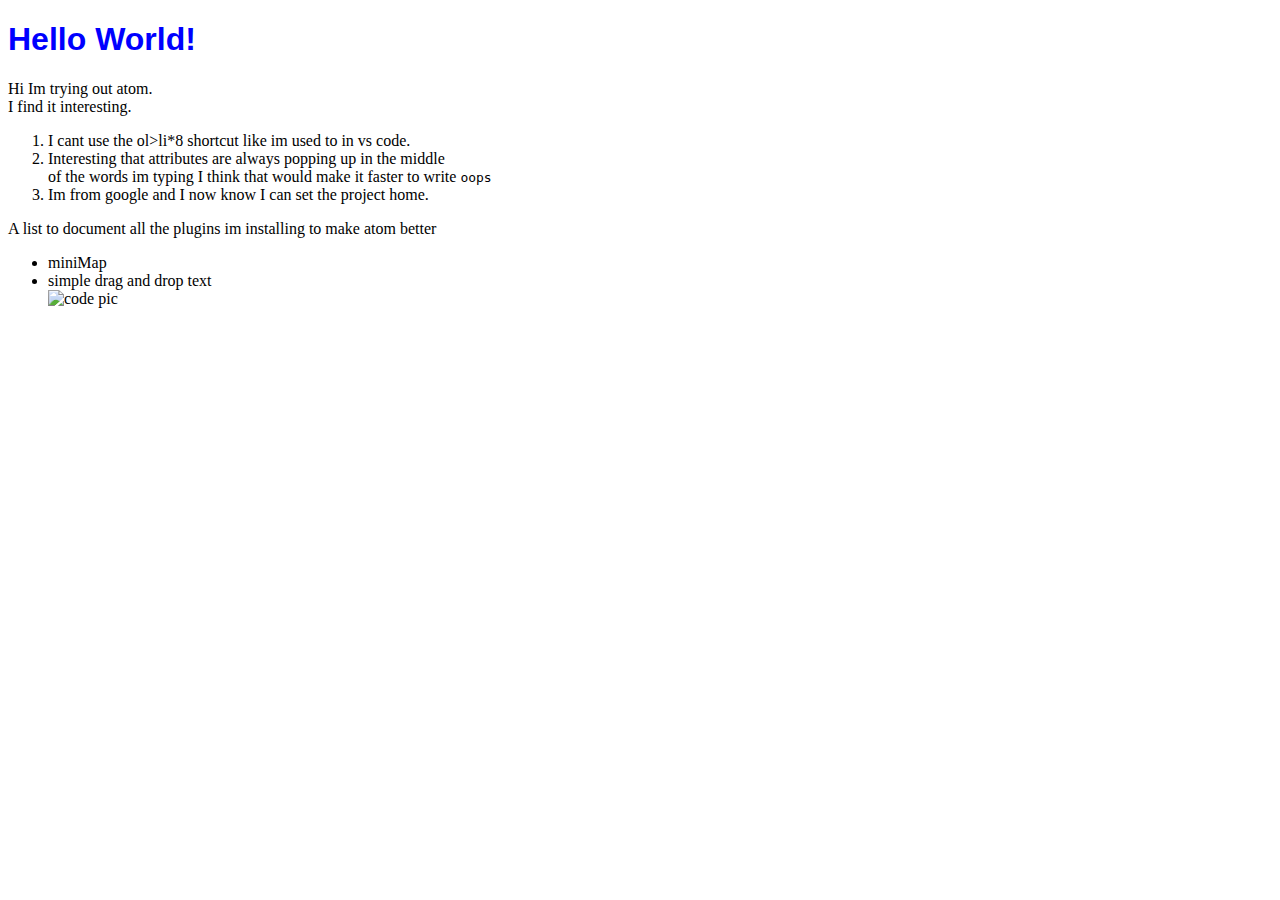
==== hello-world.html @ fba8a20d "Add initial helloworld page" ====
<!DOCTYPE html>
<html lang="en" dir="ltr">
  <head>
    <meta charset="utf-8">
    <link rel="stylesheet" href="style.css">
    <title>atoms</title>
  </head>
  <body>
    <h1>Hello World!</h1>
    <p>Hi Im trying out atom. <br> <span>I find it interesting.</span></p>
    <ol>
      <li>I cant use the ol>li*8 shortcut like im used to in vs code.</li>
      <li>Interesting that attributes are always popping up in the middle <br>
      of the words im typing I think that would make it faster to write <code>oops</code></li>
      <li>Im from google and I now know I can set the project home.</li>
    </ol>
    <p>A list to document all the plugins im installing to make atom better</p>
    <ul>
      <li>miniMap</li>
      <li>simple drag and drop text</li>
      <img src="https://images.pexels.com/photos/169573/pexels-photo-169573.jpeg?auto=compress&cs=tinysrgb&dpr=2&h=650&w=940" alt="code pic" height="200px">
    </ul>
  </body>
</html>
---- style.css ----
h1 {
  color: blue;
  font-weight: 800;
  font-family: sans-serif;
}
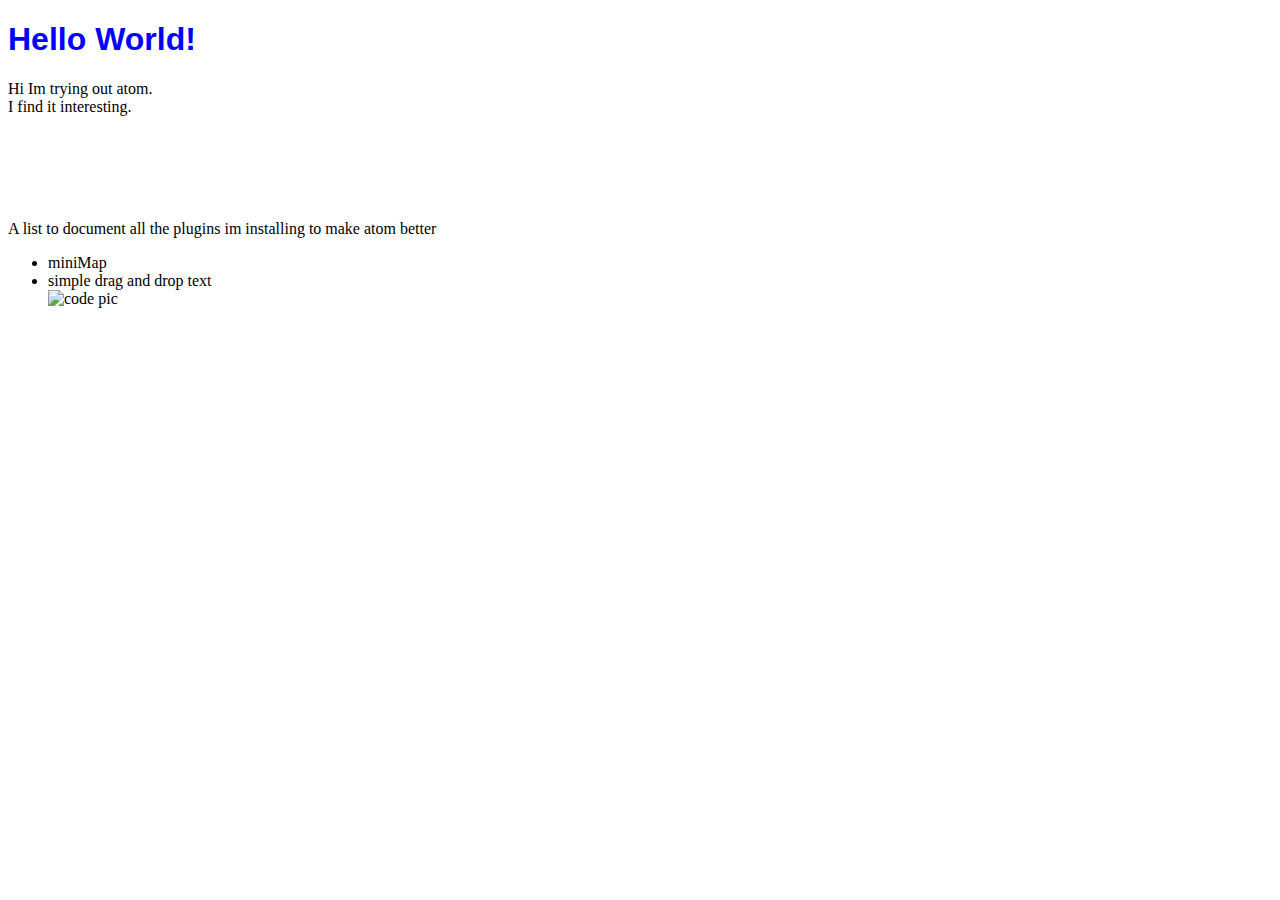
==== commit 00a9ced1: "add style to list" ====
--- a/hello-world.html
+++ b/hello-world.html
@@ -6,6 +6,9 @@
     <title>atoms</title>
   </head>
   <body>
+    <nav class="wrapper">
+
+    </nav>
     <h1>Hello World!</h1>
     <p>Hi Im trying out atom. <br> <span>I find it interesting.</span></p>
     <ol>
@@ -20,5 +23,6 @@
       <li>simple drag and drop text</li>
       <img src="https://images.pexels.com/photos/169573/pexels-photo-169573.jpeg?auto=compress&cs=tinysrgb&dpr=2&h=650&w=940" alt="code pic" height="200px">
     </ul>
+    <div></div>
   </body>
 </html>
--- a/style.css
+++ b/style.css
@@ -3,3 +3,9 @@
   font-weight: 800;
   font-family: sans-serif;
 }
+
+ol {
+  background: url("https://images.pexels.com/photos/169573/pexels-photo-169573.jpeg?auto=compress&cs=tinysrgb&dpr=1&w=500");
+  -webkit-background-clip: text;
+  color: transparent;
+}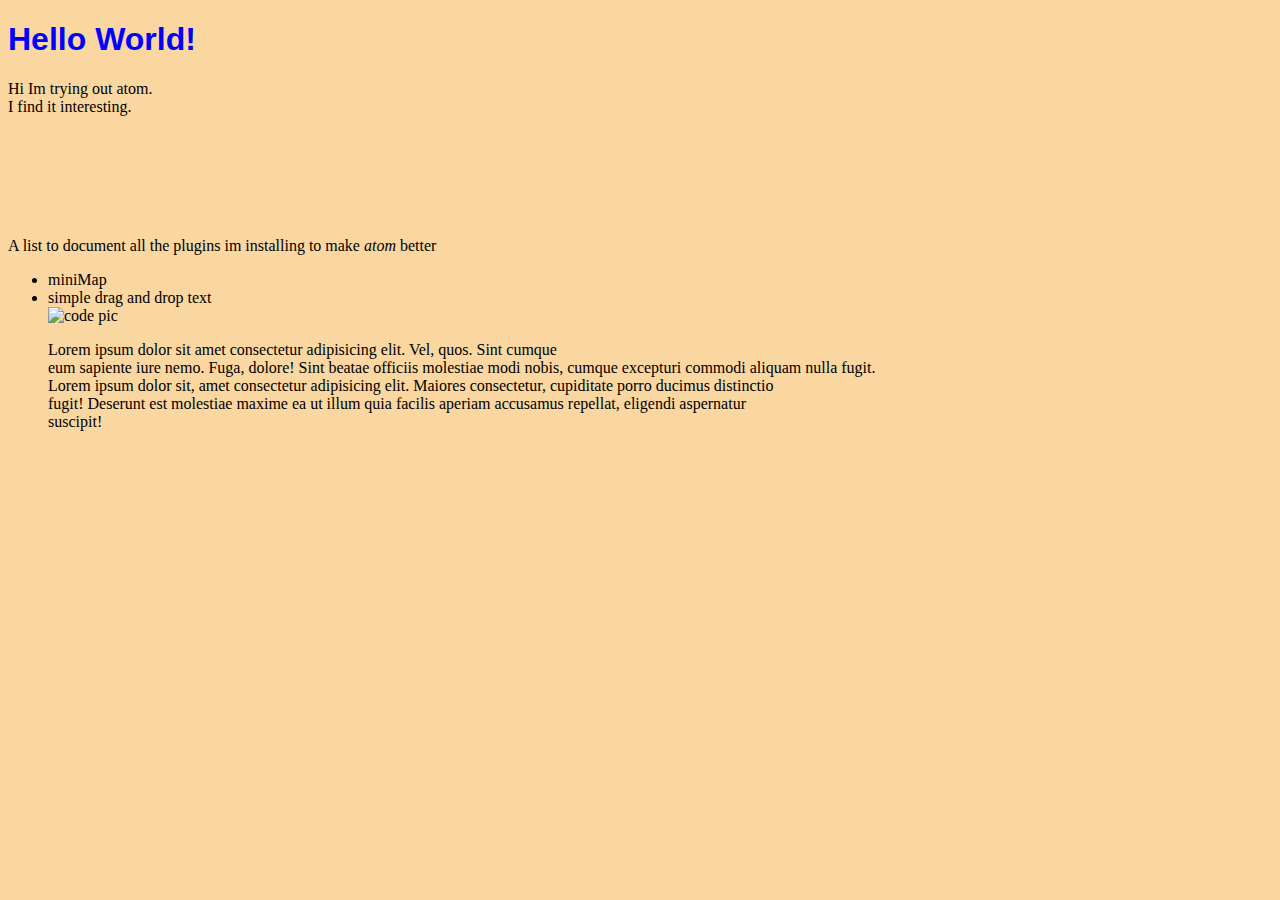
==== commit c68617d0: "modify css style" ====
--- a/hello-world.html
+++ b/hello-world.html
@@ -15,14 +15,16 @@
       <li>I cant use the ol>li*8 shortcut like im used to in vs code.</li>
       <li>Interesting that attributes are always popping up in the middle <br>
       of the words im typing I think that would make it faster to write <code>oops</code></li>
-      <li>Im from google and I now know I can set the project home.</li>
+      <li>Im from <strong>google</strong> and I now know I can set the project home.</li>
     </ol>
-    <p>A list to document all the plugins im installing to make atom better</p>
+    <p>A list to document all the plugins im installing to make <em>atom</em> better</p>
     <ul>
       <li>miniMap</li>
       <li>simple drag and drop text</li>
       <img src="https://images.pexels.com/photos/169573/pexels-photo-169573.jpeg?auto=compress&cs=tinysrgb&dpr=2&h=650&w=940" alt="code pic" height="200px">
     </ul>
-    <div></div>
+    <div>
+      <blockquote>Lorem ipsum dolor sit amet consectetur adipisicing elit. Vel, quos. Sint cumque <br> eum sapiente iure nemo. Fuga, dolore! Sint beatae officiis molestiae modi nobis, cumque excepturi commodi aliquam nulla fugit. <br> Lorem ipsum dolor sit, amet consectetur adipisicing elit. Maiores consectetur, cupiditate porro ducimus distinctio <br> fugit! Deserunt est molestiae maxime ea ut illum quia facilis aperiam accusamus repellat, eligendi aspernatur <br> suscipit! </blockquote>
+    </div>
   </body>
 </html>
--- a/style.css
+++ b/style.css
@@ -1,3 +1,7 @@
+html {
+  background: #FAD7A0;
+}
+
 h1 {
   color: blue;
   font-weight: 800;
@@ -8,4 +12,5 @@
   background: url("https://images.pexels.com/photos/169573/pexels-photo-169573.jpeg?auto=compress&cs=tinysrgb&dpr=1&w=500");
   -webkit-background-clip: text;
   color: transparent;
+  line-height: 1.4;
 }